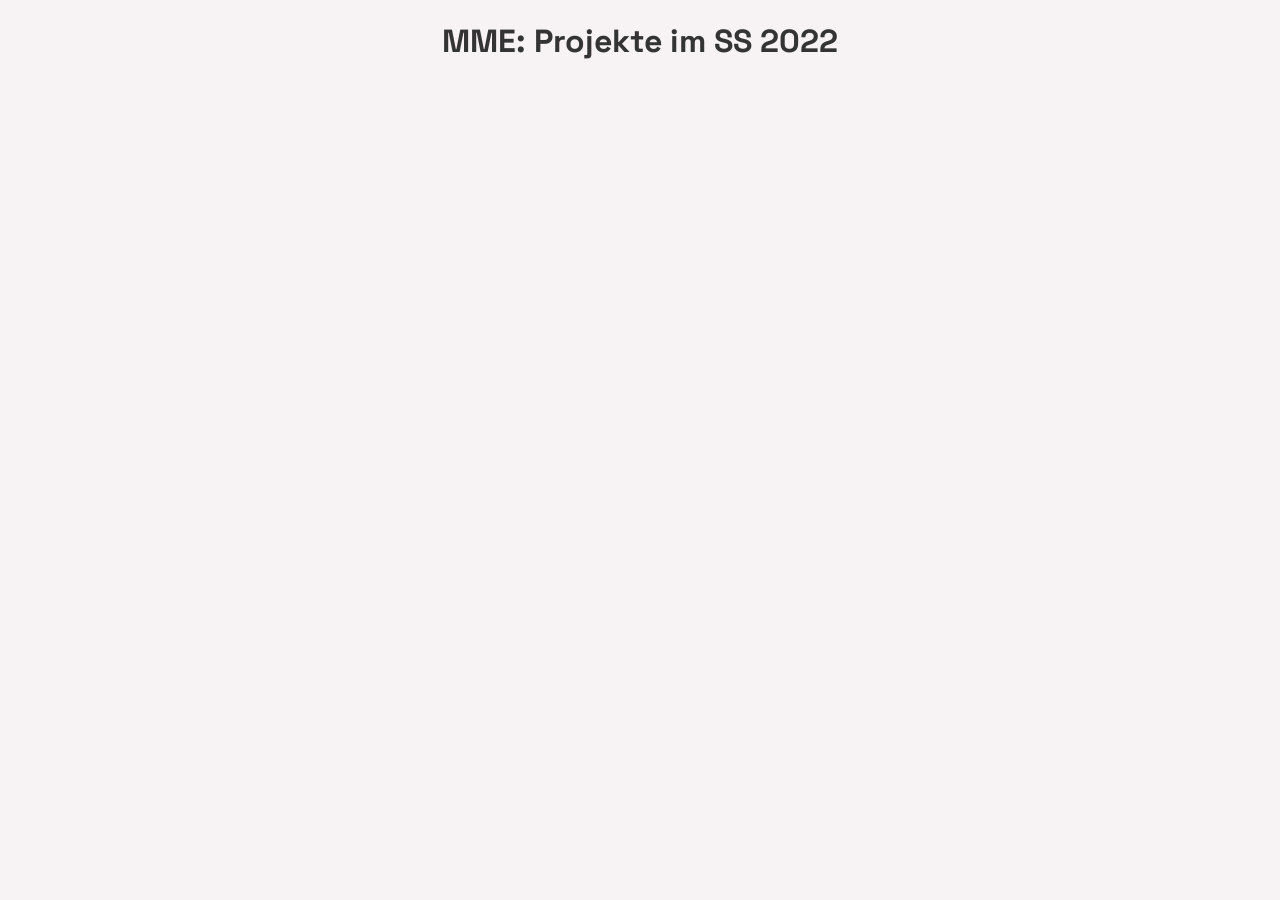
==== index.html @ 490bd790 "Deploying to gh-pages from @ MME-Aufgaben-im-Sommer-2022/mme-ss22-team-08@27ded48674e43d8f423d54796b" ====
<!DOCTYPE html>
<html>

<head>
    <meta charset="utf-8">
    <meta name="viewport" content="width=device-width, initial-scale=1.0">
    <title>MME: Projekte im SS 2022</title>
    <link rel="stylesheet" href="./resources/css/style.css">
</head>

<body>
    <div class="ui">
        <h1>MME: Projekte im SS 2022</h1>
    </div>

   <script type="module" src="./src/index.js"></script>
</body>

</html>
---- resources/css/style.css ----
/* Beispiel für die Einbindung zusätzlicher Schriftarten via Google Fonts */
@import url('https://fonts.googleapis.com/css2?family=Space+Grotesk:wght@300;400;500;700&display=swap');


/* Beispiel für die einfache Einbindung eines Farbschema, generiert auf coolors.co */
:root {
    --turquoise-green: #b9e3c6ff;
    --ocean-green: #59c9a5ff;
    --ruby: #d81e5bff;
    --prussian-blue: #23395bff;
    --canary: #fffd98ff;
    --snow: #f7f2f4ff;
    --jet: #343434ff;
}

.attachment-full {
    position: fixed;
    top: 0;
    left: 0;
}

.hidden {
    display: none !important;
}

body {
    background-color: var(--snow);
    font-family: 'Space Grotesk', sans-serif;
    margin: 0;
    padding: 0;
}

.ui {
    display: flex;
    flex-direction: column;
    width: 90vw;
    margin: 0 auto;
    padding: 0;
}

.ui h1 {
    text-align: center;
    color: var(--jet);
}
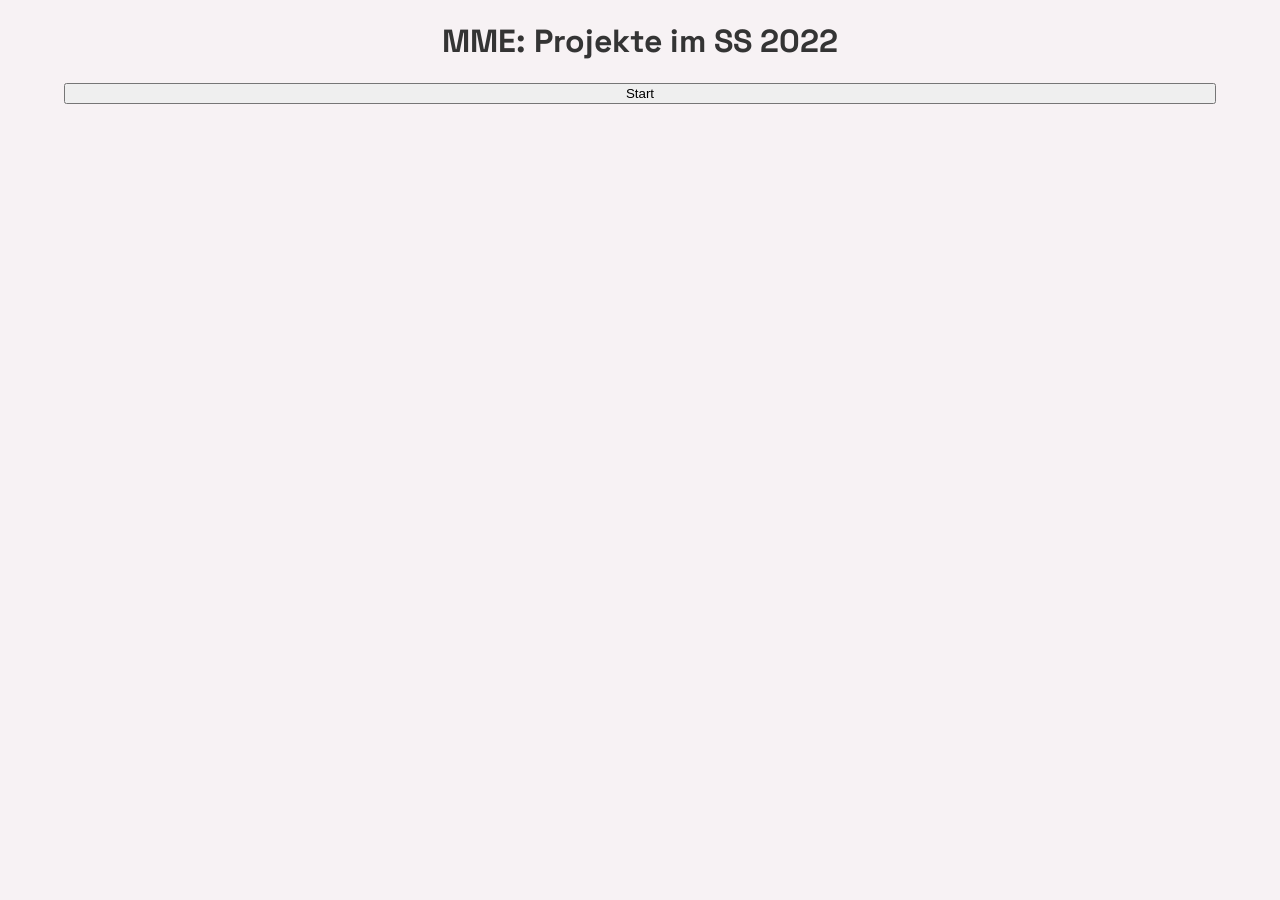
==== commit d381f099: "Deploying to gh-pages from @ MME-Aufgaben-im-Sommer-2022/mme-ss22-team-08@50f4ef92ff5843cb3d128a2d84" ====
--- a/index.html
+++ b/index.html
@@ -11,6 +11,7 @@
 <body>
     <div class="ui">
         <h1>MME: Projekte im SS 2022</h1>
+        <button name="LoginButton"> Start </button>
     </div>
 
    <script type="module" src="./src/index.js"></script>
